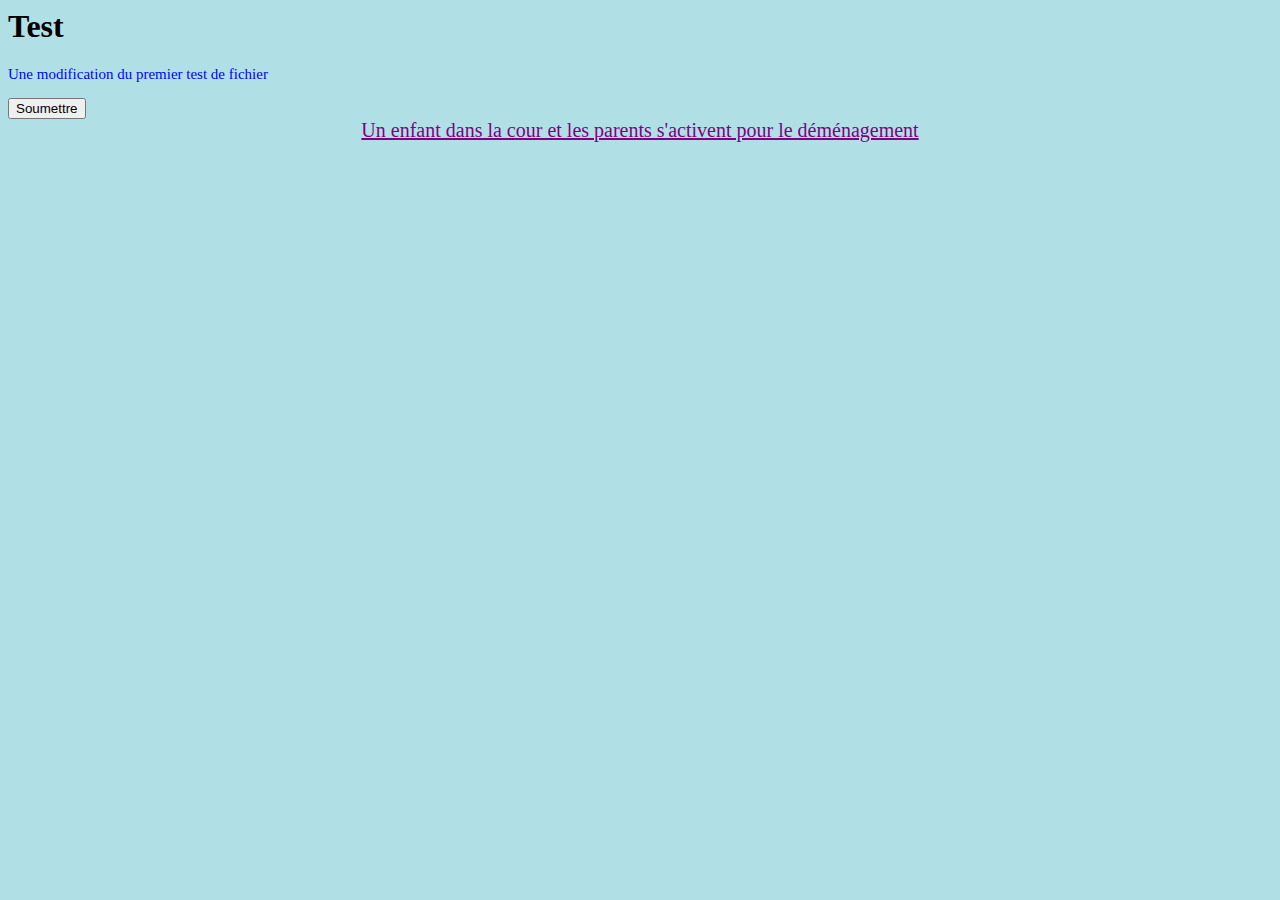
==== test.html @ 53d99462 "remove index" ====
<html>
<head>
<title> Un premier test </title>
<style>
body{background-color:powderblue;}
p{color:blue; font-size:15px;}
article {color: purple; font-size: 20px; text-decoration:underline; text-align:center;}
</style>
</head>
<body>
<h1> Test </h1>
<p>Une modification du premier test de fichier</p>  
<button> Soumettre </button>
<article> Un enfant dans la cour et les parents s'activent pour le déménagement </article>
</body>
</html>
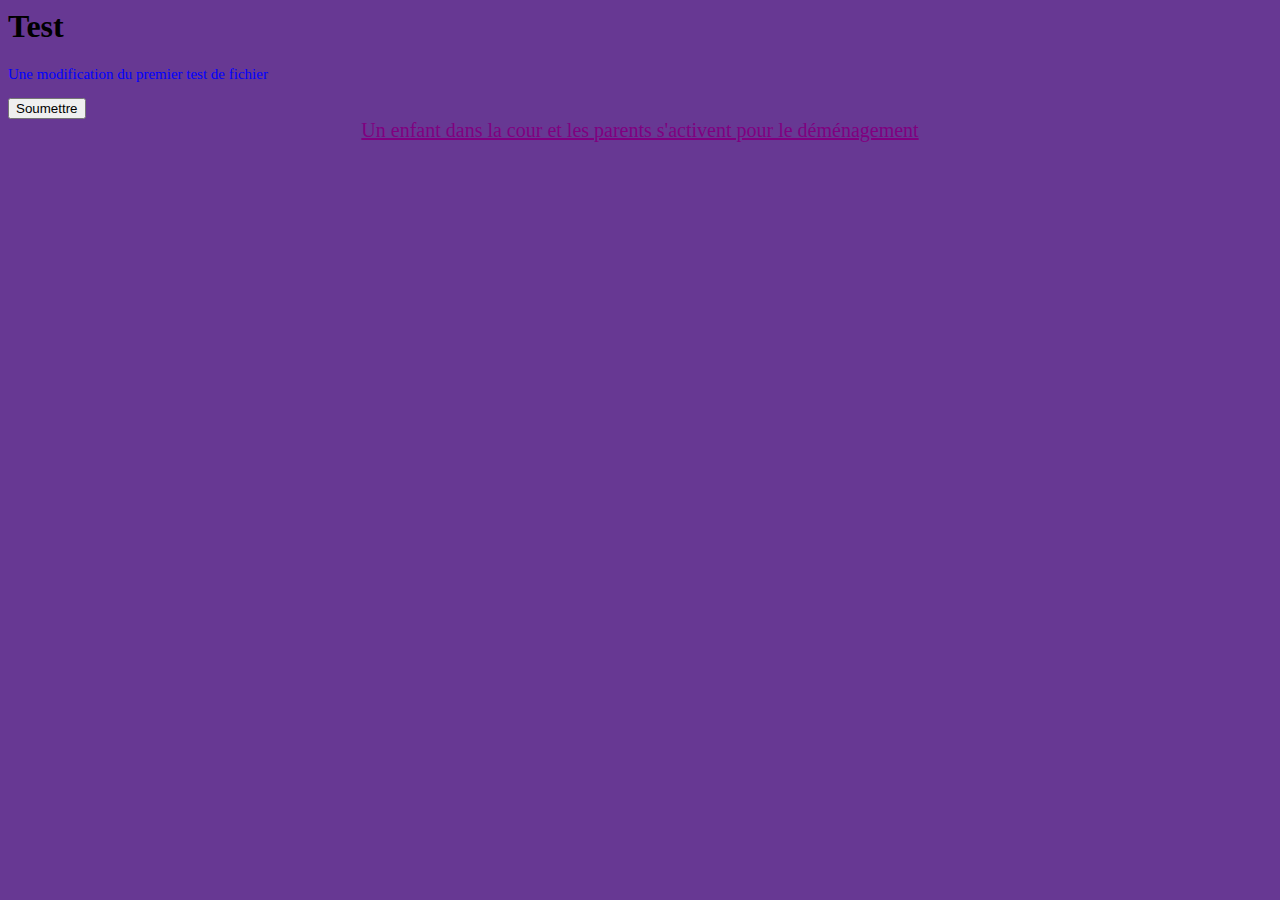
==== commit ecbeabae: "change color" ====
--- a/test.html
+++ b/test.html
@@ -2,7 +2,7 @@
 <head>
 <title> Un premier test </title>
 <style>
-body{background-color:powderblue;}
+body{background-color:#673893;}
 p{color:blue; font-size:15px;}
 article {color: purple; font-size: 20px; text-decoration:underline; text-align:center;}
 </style>
